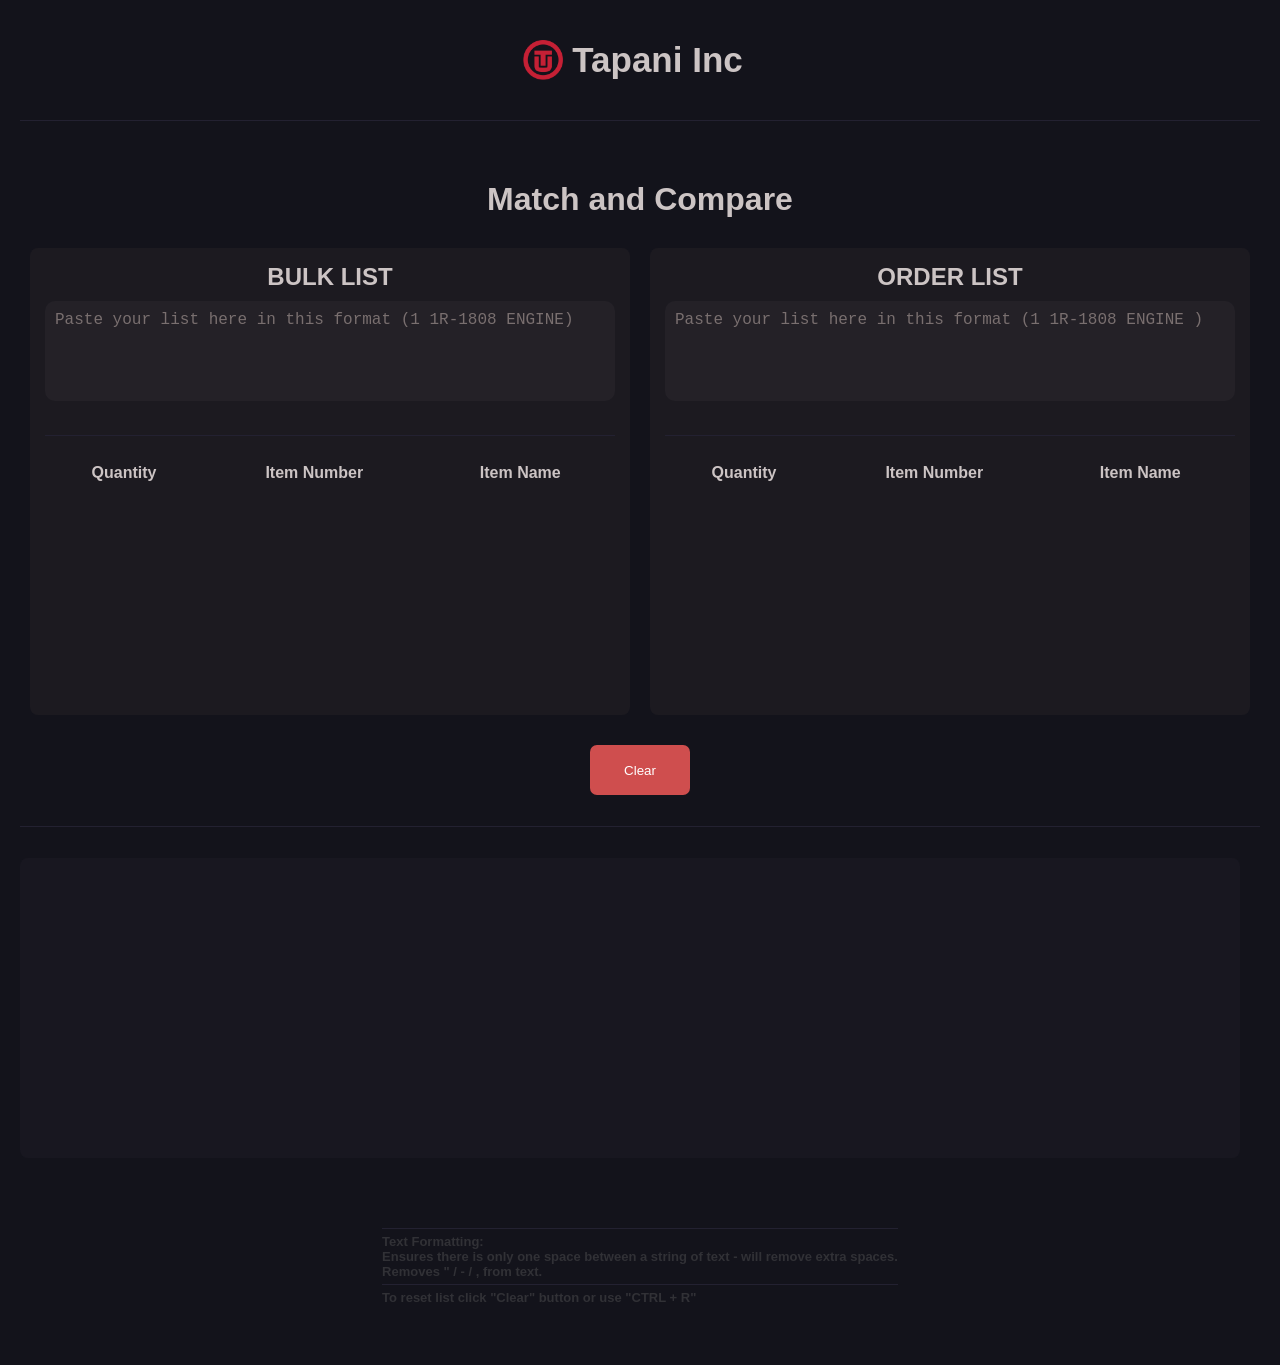
==== index.html @ b901a748 "Update index.html" ====
<!DOCTYPE html>
<html>

<head>
    <meta charset="UTF-8" name="viewport" content="width=device-width">

    <link rel="stylesheet" href="style.css">
    <!-- <title>Match&Compare</title> -->
</head>

<body>
    <div id="tapani">
        <img class="tapani-logo" src="images\logo.ico">
        <h1>Tapani Inc</h1>
    </div>
    
    <!-- <div class="menu">
        
        <div class="menu-open">
            <ul>
                <a href="index--test.html">Test</a>
            </ul>
        </div> -->
    </div>
    <div class="divider">
    </div>
    <h1>Match and Compare</h1>
    <div class="container">
        <!-- <div class='bulk-filters'>
        <iframe src="\Filter Numbers\bulk-filters.txt" frameborder="0"></iframe></div> -->
        <div class="list-container">
            <h2>BULK LIST</h2>
            <textarea id="pasteList1" placeholder="Paste your list here in this format (1 1R-1808 ENGINE)"></textarea>
            <!-- <button class="pasteBtn" id="pasteList1Btn">Paste</button> -->
            <div class="divider-list"></div>
            <div class="container-overflow">
                <table id="list1" class="spreadsheet">
                    <thead>
                        <tr>
                            <th>Quantity</th>
                            <th>Item Number</th>
                            <th>Item Name</th>
                        </tr>
                    </thead>
                    <tbody>
                        <!-- Data rows will be inserted dynamically here -->
                    </tbody>
                </table>
            </div>
        </div>
        <!-- <button id="refreshBtn">Clear</button> -->
        <div class="list-container">
            <h2>ORDER LIST</h2>
            <textarea id="pasteList2" placeholder="Paste your list here in this format (1 1R-1808 ENGINE )"></textarea>
            <!-- <button class="pasteBtn" id="pasteList2Btn">Paste</button> -->
            <div class="divider-list"></div>
            <div class="container-overflow">
                <table id="list2" class="spreadsheet">
                    <thead>
                        <tr>
                            <th>Quantity</th>
                            <th>Item Number</th>
                            <th>Item Name</th>
                        </tr>
                    </thead>
                    <tbody>
                        <!-- Data rows will be inserted dynamically here -->
                    </tbody>
                </table>
            </div>
        </div>
    </div>
    <!-- <button id="compareBtn">Compare</button> -->
    <!-- <h6 class="reminder ">Results are copied automatically</h6> -->
    <button id="refreshBtn">Clear</button>
    <div class="divider clear"></div>
    <div class="resultcontainer">
        <div id="result">
        </div>
    </div>
    <!-- <div class="divider"></div> -->
    <div class="container1">
        <div class="help-info">
            <!-- <p><strong><strong>"Bulk List"</strong> format has to be <strong>(Item Number, Item Name)</strong> no item quantities before or after.
            </p>
            <p><strong>"Order List"</strong> format has to be <strong>(Item Quantity, Item Number, Item Name)</strong>.
            </p> -->
            <div class="divider-info info1"></div>
            <ul>
                <li><strong><strong>Text Formatting:</strong></li>
                <ul>
                    <li> Ensures there is only one space between a string of text - will remove extra spaces.</li>
                    <li> Removes <strong>"</strong> / <strong>-</strong> / <strong>,</strong> from text.</li>
                </ul>
                <div class="divider-info"></div>
                <P>To reset list click <strong>"Clear"</strong> button or use <strong>"CTRL + R"</strong></P>
            </ul>
        </div>
    </div>
    <script src="javascript.js"></script>
</body>

</html>
---- style.css ----
* {
    margin: 0;
    padding: 0;
    box-sizing: border-box;
}

*::-webkit-scrollbar {
    width: 2px;
}

*::-webkit-scrollbar-track {
    background: #282525;
}

*::-webkit-scrollbar-thumb {
    background-color: #aca6b0;
    border-radius: 10px;
    border: 4px none #ffffff;
}

body {
    background: #13131b;
}

#tapani {
    margin-top: 40px;
    margin-bottom: -20px;
    width: 100%;
    display: flex;
    justify-content: center;
    flex-direction: row;
    align-items: center;
}

.tapani-logo {
    width: 40px;
    height: 40px;
}

#tapani>h1 {
    color: #ccc4c4;
    font-style: bolder;
    font-size: 35px;
    margin: 0px 0 0px -5px;
    width: 200px;
    background: none;
}
.menu {
    height: 50px;
    width: 50px;
    background: red;
    
}
.menu-open {
    visibility: hidden;
    height: 100px;
    width: 90px;
    background: black;
    
   
}
.divider {
    width: 100%;
    height: 1px;
    background: rgb(35, 33, 49);
    margin: 60px 0 60px 0;
}

.divider-list {
    width: 100%;
    height: 1px;
    background: rgb(35, 33, 49);
    margin: 20px 0 0px 0;
}

.divider-info {
    width: 100%;
    height: 1px;
    background: rgb(35, 33, 49);
    margin: 5px 0 5px 0;
}
.info1 {
    width: 100%;
    height: 1px;
    background: rgb(35, 33, 49);
    margin: 70px 0 5px 0;
}
body {
    font-family: Arial, sans-serif;
    margin: 20px;
    text-align: center;
}

h1 {
    margin-bottom: 30px;
    color: #ccc4c4;
}

.container {
    display: flex;
    justify-self: center;
    justify-content: center;
    color: #ccc4c4;
    /* flex-direction: row; */
    /* width: 100svw; */
    /* max-width: 1000px; */
    width: 100%;
    /* flex-wrap: wrap; */
}

textarea {
    color: #ccc4c4;
}

.container-overflow {
    margin-top: 10px;
    max-height: 50vh;
    overflow-y: auto;
}

.list-container {
    background: rgb(28, 26, 32);
    min-width: 230px;
    max-width: 1000px;
    width: 600px;
    margin: 0 10px 0 10px;
    padding: 15px;
    border-radius: 8px;
}

textarea {
    width: 100%;
    max-Width: 1000px;
    height: 100px;
    margin-bottom: 10px;
    padding: 10px;
    font-size: 16px;
    box-sizing: border-box;
    border-radius: 10px;
    border: none;
    background: rgb(36, 33, 39);
    resize: none;
}

textarea:hover {
    background: rgb(26, 24, 27);
}

.reminder {
    margin-top: 30px;
    color: rgb(82, 72, 72);
    font-size: 13px;
    font-weight: 300;
}

.spreadsheet {
    width: 100%;
    max-height: 50vh;
    border-collapse: collapse;
    border-style: none;
    border-width: 0;
    border: none;
    margin: 10px 0;
    /* background: rgb(24, 23, 32); */
    border-radius: 8px;
}

.spreadsheet>tbody {
    height: 200px;
}

.spreadsheet th,
.spreadsheet td {
    padding: 8px;
    border: 1px solid #3d3b3b;
    text-align: center;
    border: none;
}

.spreadsheet input {
    width: 100%;
    padding: 5px;
    box-sizing: border-box;
    color: white;
    background: none;
    border: none;
    scrollbar-width: thin;
}

.pasteBtn {
    margin-top: 10px;
    padding: 10px 20px;
    background-color: #cf4e4e;
    color: white;
    border: none;
    cursor: pointer;
    border-radius: 7px;
}

button:hover,
#refreshBtn:hover,
#compareBtn:hover {
    background-color: #b94945;
}

#refreshBtn {
    margin: 30px 10px 0px 10px;
    padding: 10px 20px;
    background-color: #cf4e4e;
    color: white;
    border: none;
    cursor: pointer;
    border-radius: 7px;
    width: 100px;
    height: 50px;
}

::placeholder {
    color: #796f6f;
}

.clear {
    margin-top: 31px;
}

.resultcontainer {
    /* min-height: 100px; */
    /* min-width: 400px; */
    width: 100%;
    /* height: 100%; */
    display: flex;
    justify-self: center;
    display: flex;
    justify-content: center;
    align-items: center;
    max-width: 1220px;
    /* margin: 0 10px 0 10px; */
}

#compareBtn {
    margin-top: 40px;
    padding: 10px 20px;
    background-color: #cf4e4e;
    color: white;
    border: none;
    cursor: pointer;
    border-radius: 7px;
    width: 100px;
    height: 50px;
}

#result {
    box-sizing: border-box;
    width: 100%;
    height: 100%;
    min-height: 300px;
    margin-top: -29px;
    font-size: 18px;
    font-weight: bold;
    background: rgb(24, 23, 32);
    color: #dbd7d7;
    justify-self: center;
    border-radius: 8px;
    padding: 15px 10px 15px;
}

.result-table {
    /* justify-self: center; */
    width: 100%;
    border-collapse: collapse;
    margin-top: 10px;
    max-width: 1000px;
}

.result-table th,
.result-table td {
    padding: 8px;
    text-align: center;
    background: rgb(24, 23, 32);
    border: none;
}

.result-table td:nth-child(3) {
    text-align: center;
}

.container1 {
    display: flex;
    justify-content: center;
}

.list-container h2 {
    margin-bottom: 10px;
}

.help-info {
    margin-bottom: 40px;
}

.help-info p,
li {
    font-size: 13px;
    text-align: left;
    color: rgb(49, 49, 54);
    list-style-type: none;
}

@media only screen and (min-width:100px) and (max-width: 649px) {
    .container {
        justify-content: center;
        align-items: center;
        flex-direction: column;
    }
    .list-container {
        min-width: 230px;
        max-width: 100%;
        width: 600px;
        margin: 15px 0 15px 0;
    }
    #refreshBtn {
        margin: 20px 0 30px 0;
    }
    .clear {
        margin: 10px 0 50px 0;
    }
    #result {
        margin-top: -10px;
    }
}
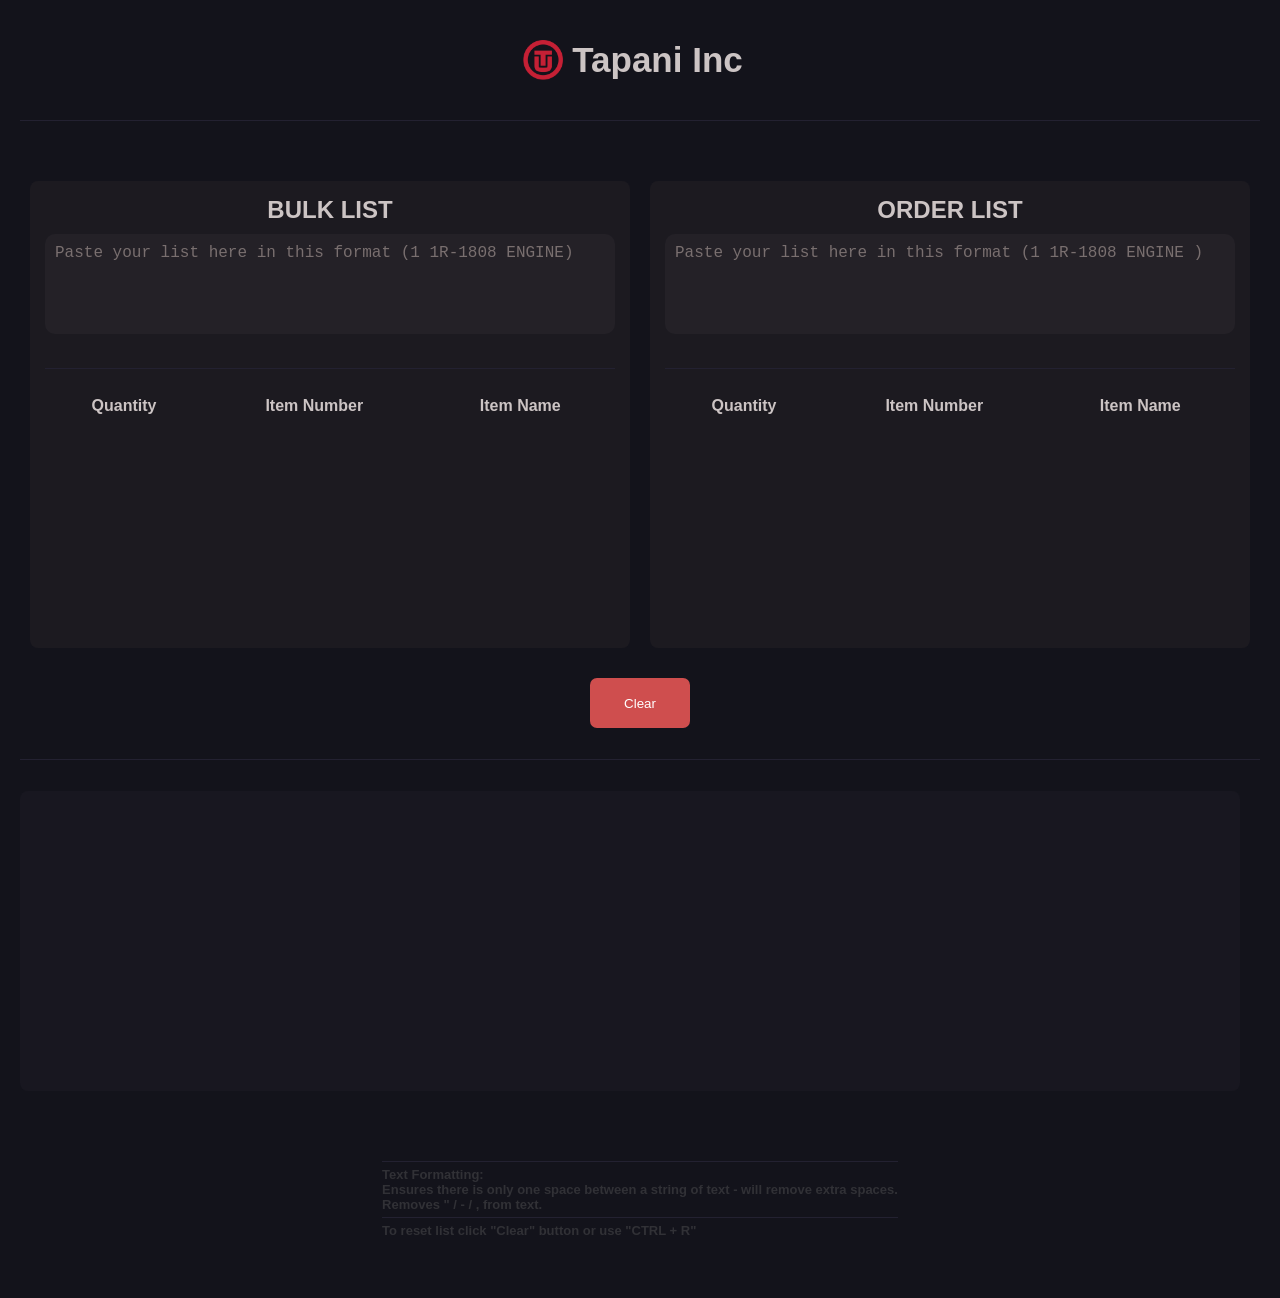
==== commit f4c78c3b: "Update index.html" ====
--- a/index.html
+++ b/index.html
@@ -5,7 +5,7 @@
     <meta charset="UTF-8" name="viewport" content="width=device-width">
 
     <link rel="stylesheet" href="style.css">
-    <!-- <title>Match&Compare</title> -->
+    <title>Match&Compare</title>
 </head>
 
 <body>
@@ -24,7 +24,7 @@
     </div>
     <div class="divider">
     </div>
-    <h1>Match and Compare</h1>
+    <!-- <h1>Match and Compare</h1> -->
     <div class="container">
         <!-- <div class='bulk-filters'>
         <iframe src="\Filter Numbers\bulk-filters.txt" frameborder="0"></iframe></div> -->
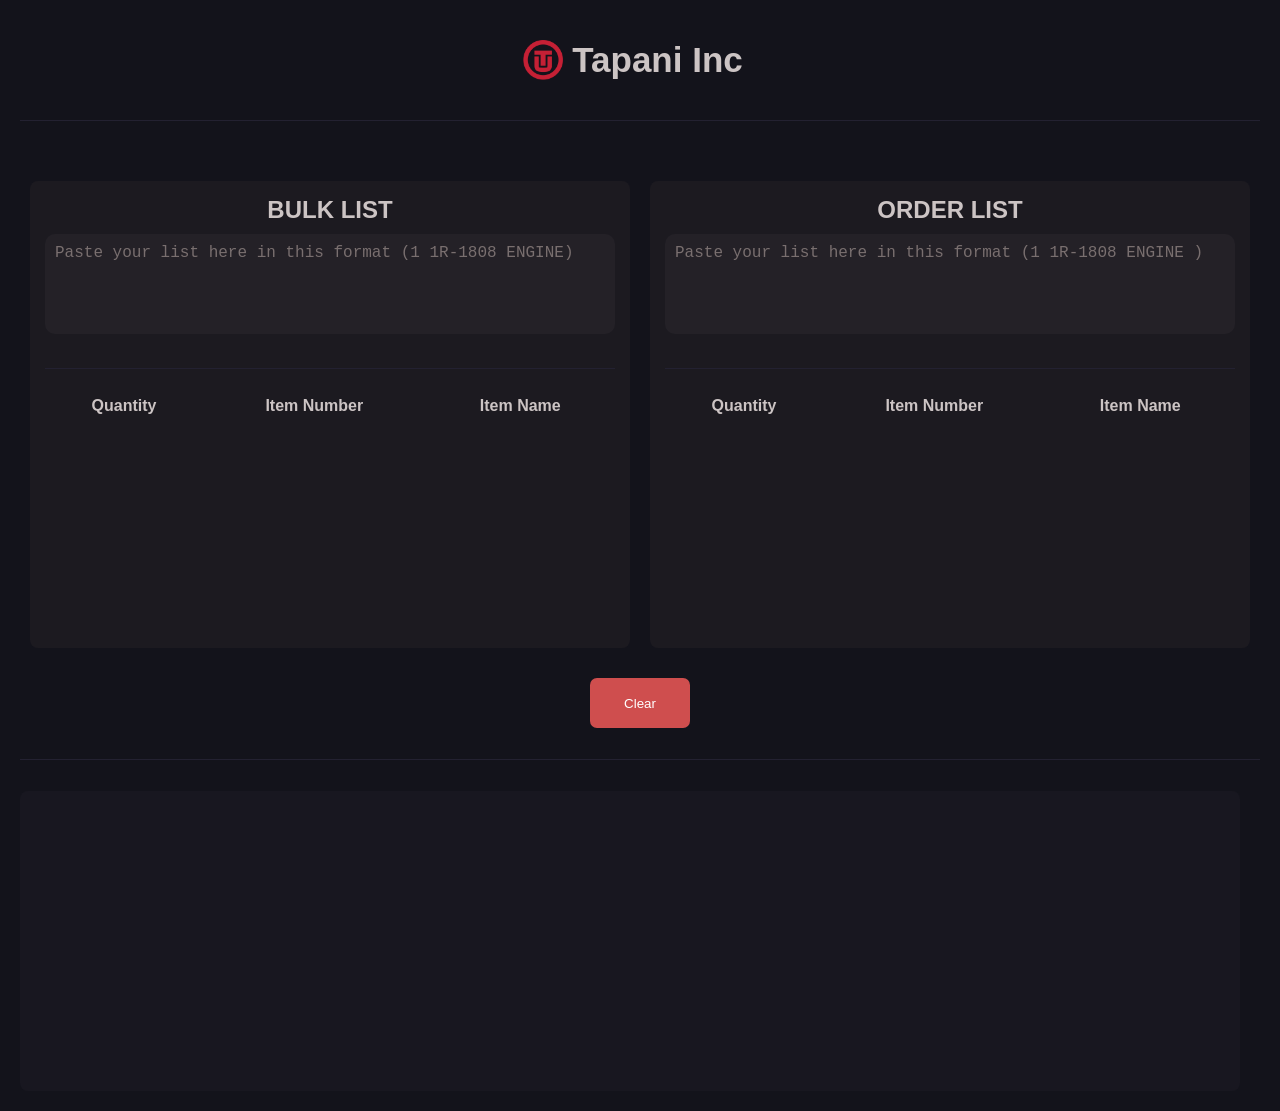
==== commit 73559bb6: "Commit Refresh Button Cleanup" ====
--- a/index.html
+++ b/index.html
@@ -72,7 +72,7 @@
     </div>
     <!-- <button id="compareBtn">Compare</button> -->
     <!-- <h6 class="reminder ">Results are copied automatically</h6> -->
-    <button id="refreshBtn">Clear</button>
+    <button id="refreshBtn" type="button">Clear</button>
     <div class="divider clear"></div>
     <div class="resultcontainer">
         <div id="result">
@@ -80,12 +80,12 @@
     </div>
     <!-- <div class="divider"></div> -->
     <div class="container1">
-        <div class="help-info">
+        <!-- <div class="help-info"> -->
             <!-- <p><strong><strong>"Bulk List"</strong> format has to be <strong>(Item Number, Item Name)</strong> no item quantities before or after.
             </p>
             <p><strong>"Order List"</strong> format has to be <strong>(Item Quantity, Item Number, Item Name)</strong>.
             </p> -->
-            <div class="divider-info info1"></div>
+            <!-- <div class="divider-info info1"></div>
             <ul>
                 <li><strong><strong>Text Formatting:</strong></li>
                 <ul>
@@ -94,8 +94,8 @@
                 </ul>
                 <div class="divider-info"></div>
                 <P>To reset list click <strong>"Clear"</strong> button or use <strong>"CTRL + R"</strong></P>
-            </ul>
-        </div>
+            </ul> -->
+        <!-- </div> -->
     </div>
     <script src="javascript.js"></script>
 </body>
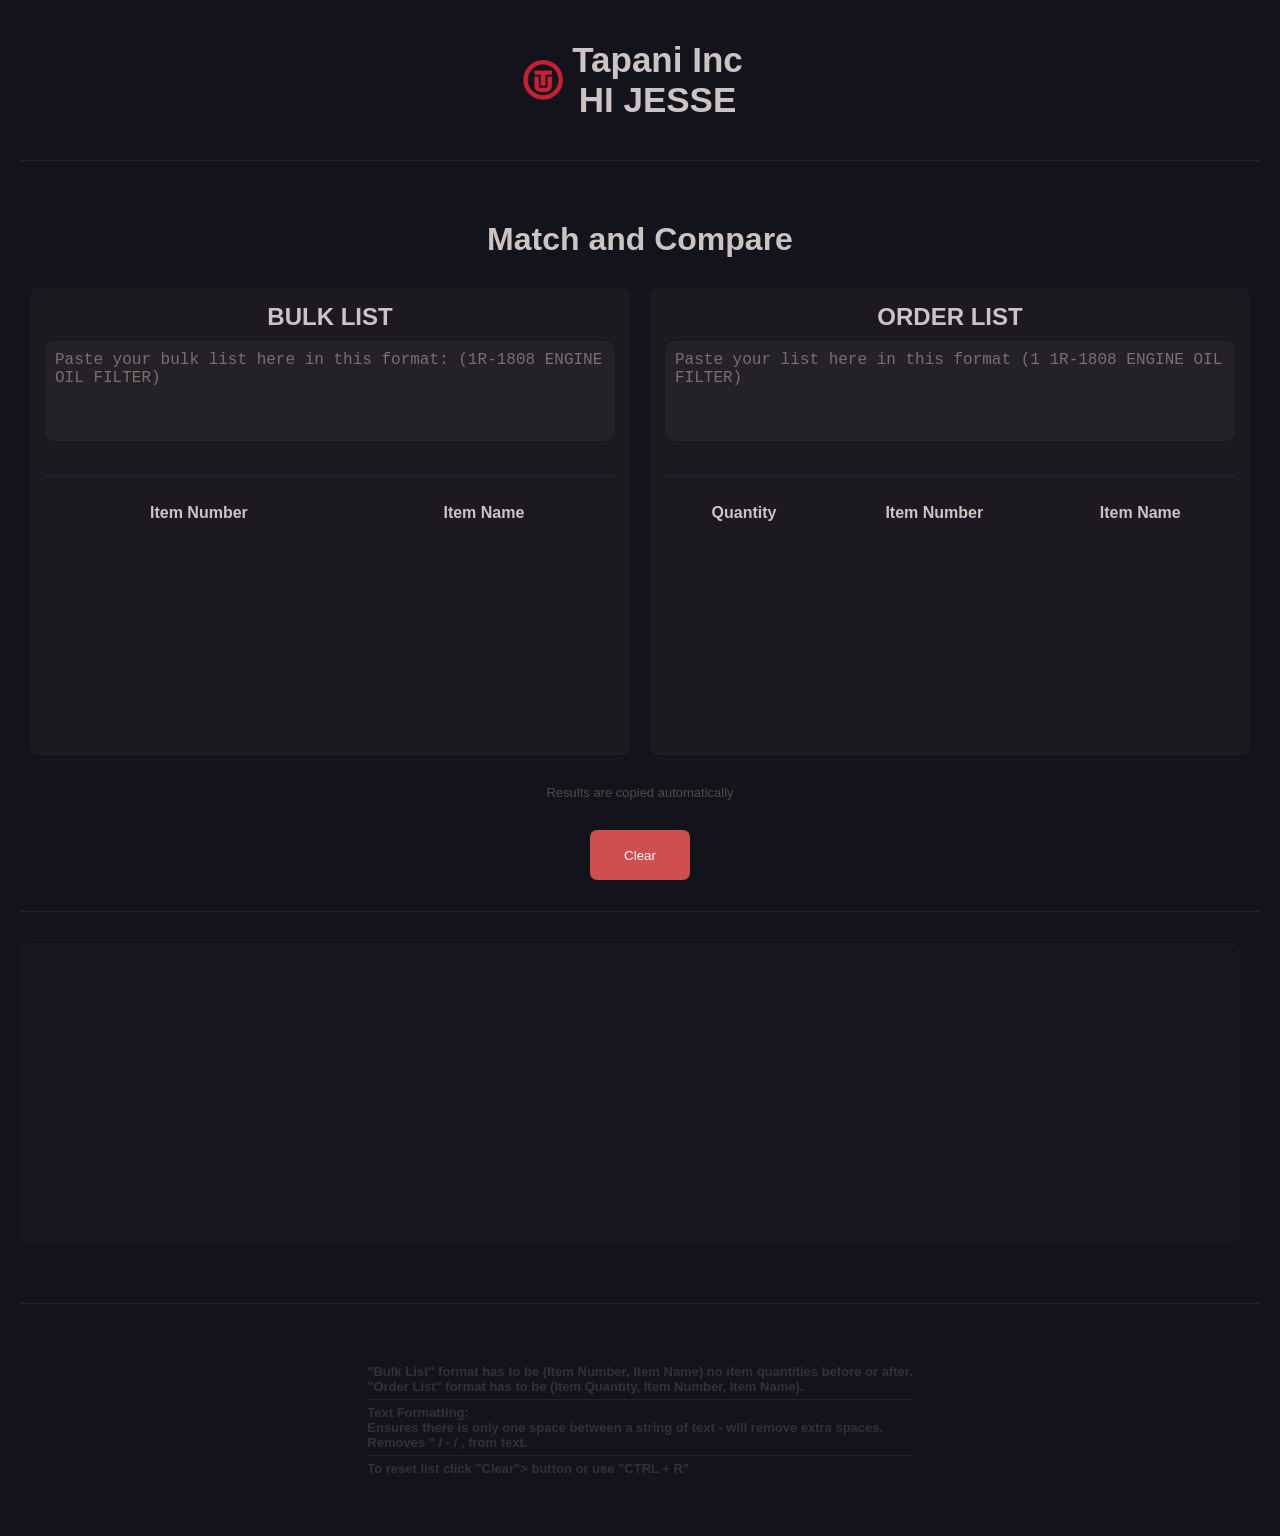
==== commit db8f4f2b: "Update index.html" ====
--- a/index.html
+++ b/index.html
@@ -2,42 +2,31 @@
 <html>
 
 <head>
-    <meta charset="UTF-8" name="viewport" content="width=device-width">
+    <meta charset="UTF-8">
 
     <link rel="stylesheet" href="style.css">
-    <title>Match&Compare</title>
+    <!-- <title>Match&Compare</title> -->
 </head>
 
 <body>
     <div id="tapani">
         <img class="tapani-logo" src="images\logo.ico">
-        <h1>Tapani Inc</h1>
+        <h1>Tapani Inc HI JESSE</h1>
     </div>
-    
-    <!-- <div class="menu">
-        
-        <div class="menu-open">
-            <ul>
-                <a href="index--test.html">Test</a>
-            </ul>
-        </div> -->
-    </div>
-    <div class="divider">
-    </div>
-    <!-- <h1>Match and Compare</h1> -->
+    <div class="divider"></div>
+    <h1>Match and Compare</h1>
     <div class="container">
         <!-- <div class='bulk-filters'>
         <iframe src="\Filter Numbers\bulk-filters.txt" frameborder="0"></iframe></div> -->
         <div class="list-container">
             <h2>BULK LIST</h2>
-            <textarea id="pasteList1" placeholder="Paste your list here in this format (1 1R-1808 ENGINE)"></textarea>
+            <textarea id="pasteList1" placeholder="Paste your bulk list here in this format: (1R-1808 ENGINE OIL FILTER) "></textarea>
             <!-- <button class="pasteBtn" id="pasteList1Btn">Paste</button> -->
             <div class="divider-list"></div>
             <div class="container-overflow">
                 <table id="list1" class="spreadsheet">
                     <thead>
                         <tr>
-                            <th>Quantity</th>
                             <th>Item Number</th>
                             <th>Item Name</th>
                         </tr>
@@ -51,7 +40,7 @@
         <!-- <button id="refreshBtn">Clear</button> -->
         <div class="list-container">
             <h2>ORDER LIST</h2>
-            <textarea id="pasteList2" placeholder="Paste your list here in this format (1 1R-1808 ENGINE )"></textarea>
+            <textarea id="pasteList2" placeholder="Paste your list here in this format (1 1R-1808 ENGINE OIL FILTER)"></textarea>
             <!-- <button class="pasteBtn" id="pasteList2Btn">Paste</button> -->
             <div class="divider-list"></div>
             <div class="container-overflow">
@@ -71,21 +60,21 @@
         </div>
     </div>
     <!-- <button id="compareBtn">Compare</button> -->
-    <!-- <h6 class="reminder ">Results are copied automatically</h6> -->
-    <button id="refreshBtn" type="button">Clear</button>
+    <h6 class="reminder ">Results are copied automatically</h6>
+    <button id="refreshBtn">Clear</button>
     <div class="divider clear"></div>
     <div class="resultcontainer">
         <div id="result">
         </div>
     </div>
-    <!-- <div class="divider"></div> -->
+    <div class="divider"></div>
     <div class="container1">
-        <!-- <div class="help-info"> -->
-            <!-- <p><strong><strong>"Bulk List"</strong> format has to be <strong>(Item Number, Item Name)</strong> no item quantities before or after.
+        <div class="help-info">
+            <p><strong><strong>"Bulk List"</strong> format has to be <strong>(Item Number, Item Name)</strong> no item quantities before or after.
             </p>
             <p><strong>"Order List"</strong> format has to be <strong>(Item Quantity, Item Number, Item Name)</strong>.
-            </p> -->
-            <!-- <div class="divider-info info1"></div>
+            </p>
+            <div class="divider-info"></div>
             <ul>
                 <li><strong><strong>Text Formatting:</strong></li>
                 <ul>
@@ -93,9 +82,9 @@
                     <li> Removes <strong>"</strong> / <strong>-</strong> / <strong>,</strong> from text.</li>
                 </ul>
                 <div class="divider-info"></div>
-                <P>To reset list click <strong>"Clear"</strong> button or use <strong>"CTRL + R"</strong></P>
-            </ul> -->
-        <!-- </div> -->
+                <P>To reset list click <strong>"Clear"></strong> button or use <strong>"CTRL + R"</strong></P>
+            </ul>
+        </div>
     </div>
     <script src="javascript.js"></script>
 </body>
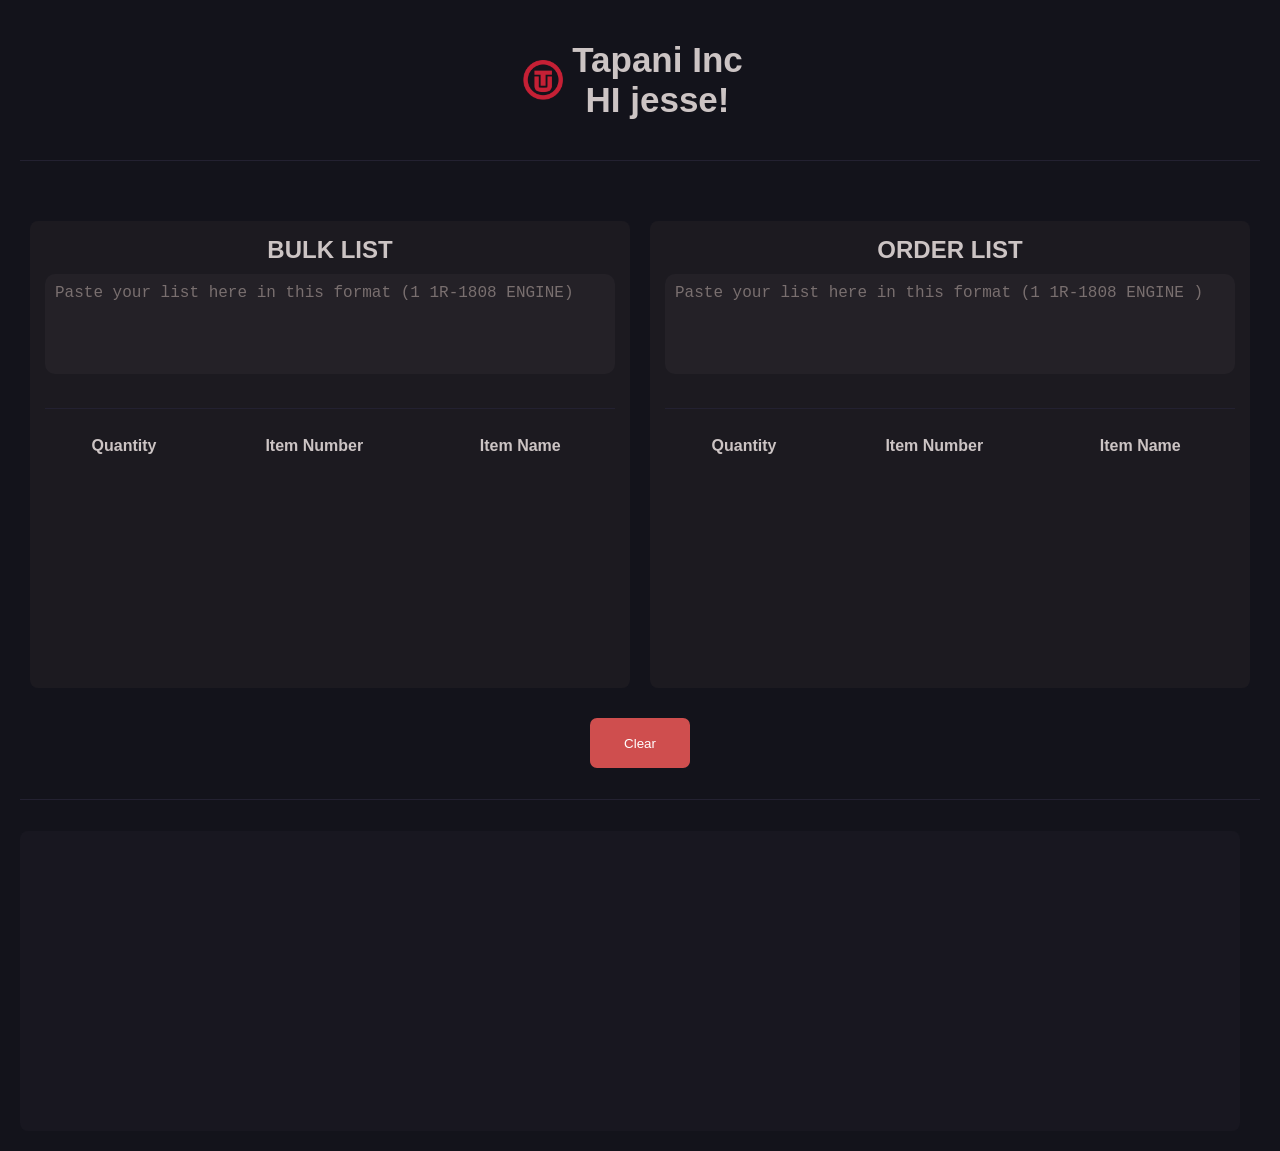
==== commit 7198b781: "Update index.html" ====
--- a/index.html
+++ b/index.html
@@ -2,31 +2,42 @@
 <html>
 
 <head>
-    <meta charset="UTF-8">
+    <meta charset="UTF-8" name="viewport" content="width=device-width">
 
     <link rel="stylesheet" href="style.css">
-    <!-- <title>Match&Compare</title> -->
+    <title>Match&Compare</title>
 </head>
 
 <body>
     <div id="tapani">
         <img class="tapani-logo" src="images\logo.ico">
-        <h1>Tapani Inc HI JESSE</h1>
+        <h1>Tapani Inc HI jesse!</h1>
     </div>
-    <div class="divider"></div>
-    <h1>Match and Compare</h1>
+    
+    <!-- <div class="menu">
+        
+        <div class="menu-open">
+            <ul>
+                <a href="index--test.html">Test</a>
+            </ul>
+        </div> -->
+    </div>
+    <div class="divider">
+    </div>
+    <!-- <h1>Match and Compare</h1> -->
     <div class="container">
         <!-- <div class='bulk-filters'>
         <iframe src="\Filter Numbers\bulk-filters.txt" frameborder="0"></iframe></div> -->
         <div class="list-container">
             <h2>BULK LIST</h2>
-            <textarea id="pasteList1" placeholder="Paste your bulk list here in this format: (1R-1808 ENGINE OIL FILTER) "></textarea>
+            <textarea id="pasteList1" placeholder="Paste your list here in this format (1 1R-1808 ENGINE)"></textarea>
             <!-- <button class="pasteBtn" id="pasteList1Btn">Paste</button> -->
             <div class="divider-list"></div>
             <div class="container-overflow">
                 <table id="list1" class="spreadsheet">
                     <thead>
                         <tr>
+                            <th>Quantity</th>
                             <th>Item Number</th>
                             <th>Item Name</th>
                         </tr>
@@ -40,7 +51,7 @@
         <!-- <button id="refreshBtn">Clear</button> -->
         <div class="list-container">
             <h2>ORDER LIST</h2>
-            <textarea id="pasteList2" placeholder="Paste your list here in this format (1 1R-1808 ENGINE OIL FILTER)"></textarea>
+            <textarea id="pasteList2" placeholder="Paste your list here in this format (1 1R-1808 ENGINE )"></textarea>
             <!-- <button class="pasteBtn" id="pasteList2Btn">Paste</button> -->
             <div class="divider-list"></div>
             <div class="container-overflow">
@@ -60,21 +71,21 @@
         </div>
     </div>
     <!-- <button id="compareBtn">Compare</button> -->
-    <h6 class="reminder ">Results are copied automatically</h6>
-    <button id="refreshBtn">Clear</button>
+    <!-- <h6 class="reminder ">Results are copied automatically</h6> -->
+    <button id="refreshBtn" type="button">Clear</button>
     <div class="divider clear"></div>
     <div class="resultcontainer">
         <div id="result">
         </div>
     </div>
-    <div class="divider"></div>
+    <!-- <div class="divider"></div> -->
     <div class="container1">
-        <div class="help-info">
-            <p><strong><strong>"Bulk List"</strong> format has to be <strong>(Item Number, Item Name)</strong> no item quantities before or after.
+        <!-- <div class="help-info"> -->
+            <!-- <p><strong><strong>"Bulk List"</strong> format has to be <strong>(Item Number, Item Name)</strong> no item quantities before or after.
             </p>
             <p><strong>"Order List"</strong> format has to be <strong>(Item Quantity, Item Number, Item Name)</strong>.
-            </p>
-            <div class="divider-info"></div>
+            </p> -->
+            <!-- <div class="divider-info info1"></div>
             <ul>
                 <li><strong><strong>Text Formatting:</strong></li>
                 <ul>
@@ -82,9 +93,9 @@
                     <li> Removes <strong>"</strong> / <strong>-</strong> / <strong>,</strong> from text.</li>
                 </ul>
                 <div class="divider-info"></div>
-                <P>To reset list click <strong>"Clear"></strong> button or use <strong>"CTRL + R"</strong></P>
-            </ul>
-        </div>
+                <P>To reset list click <strong>"Clear"</strong> button or use <strong>"CTRL + R"</strong></P>
+            </ul> -->
+        <!-- </div> -->
     </div>
     <script src="javascript.js"></script>
 </body>
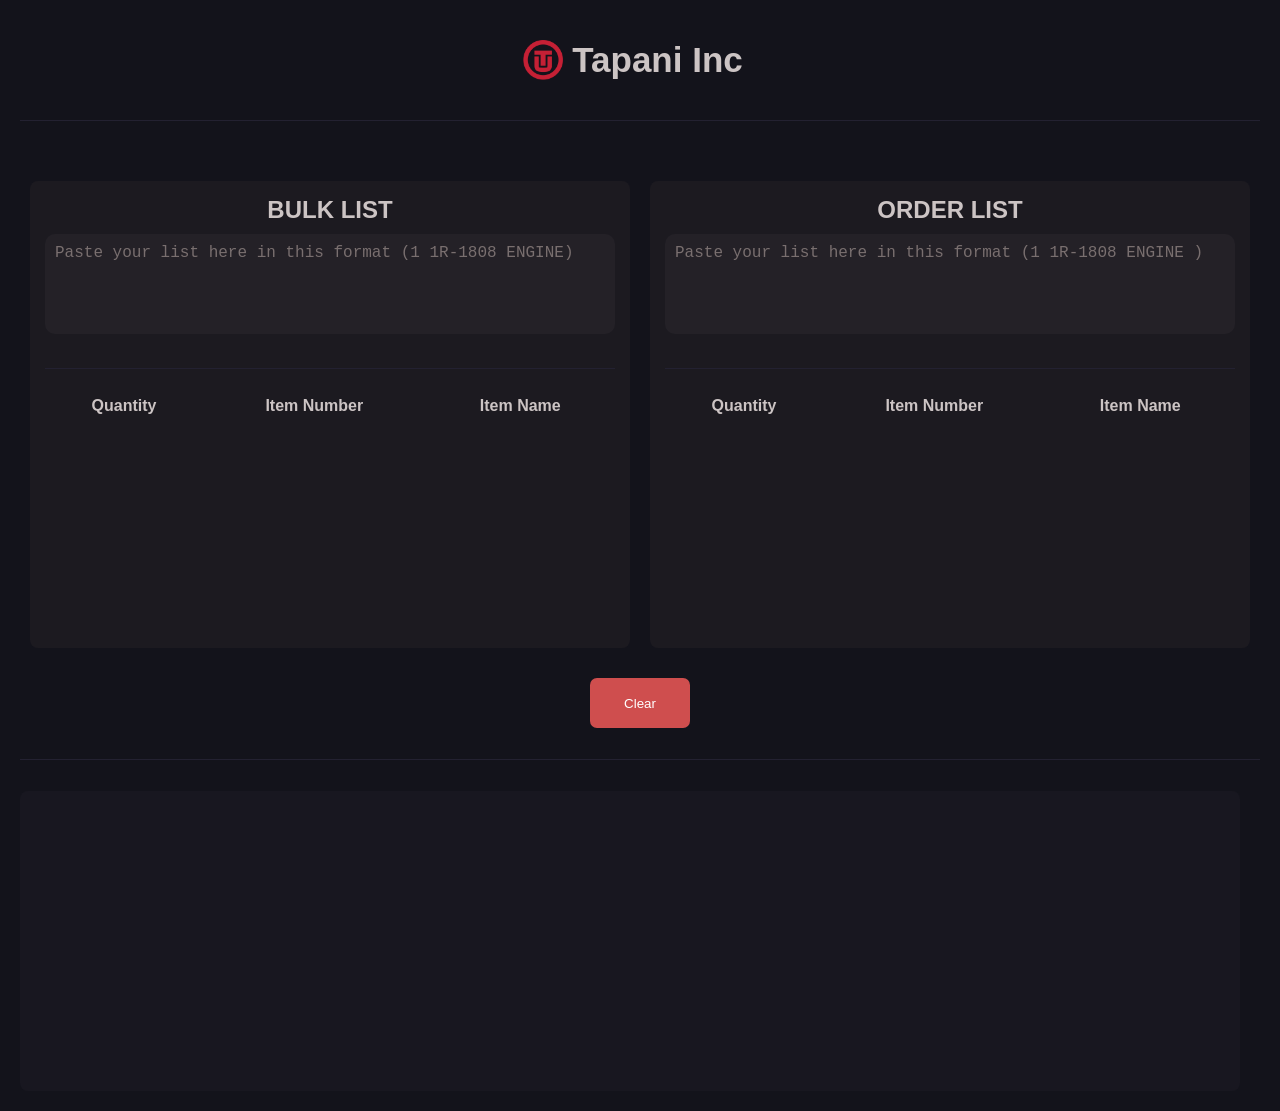
==== commit 2bf18822: "Update index.html" ====
--- a/index.html
+++ b/index.html
@@ -11,7 +11,7 @@
 <body>
     <div id="tapani">
         <img class="tapani-logo" src="images\logo.ico">
-        <h1>Tapani Inc HI jesse!</h1>
+        <h1>Tapani Inc</h1>
     </div>
     
     <!-- <div class="menu">
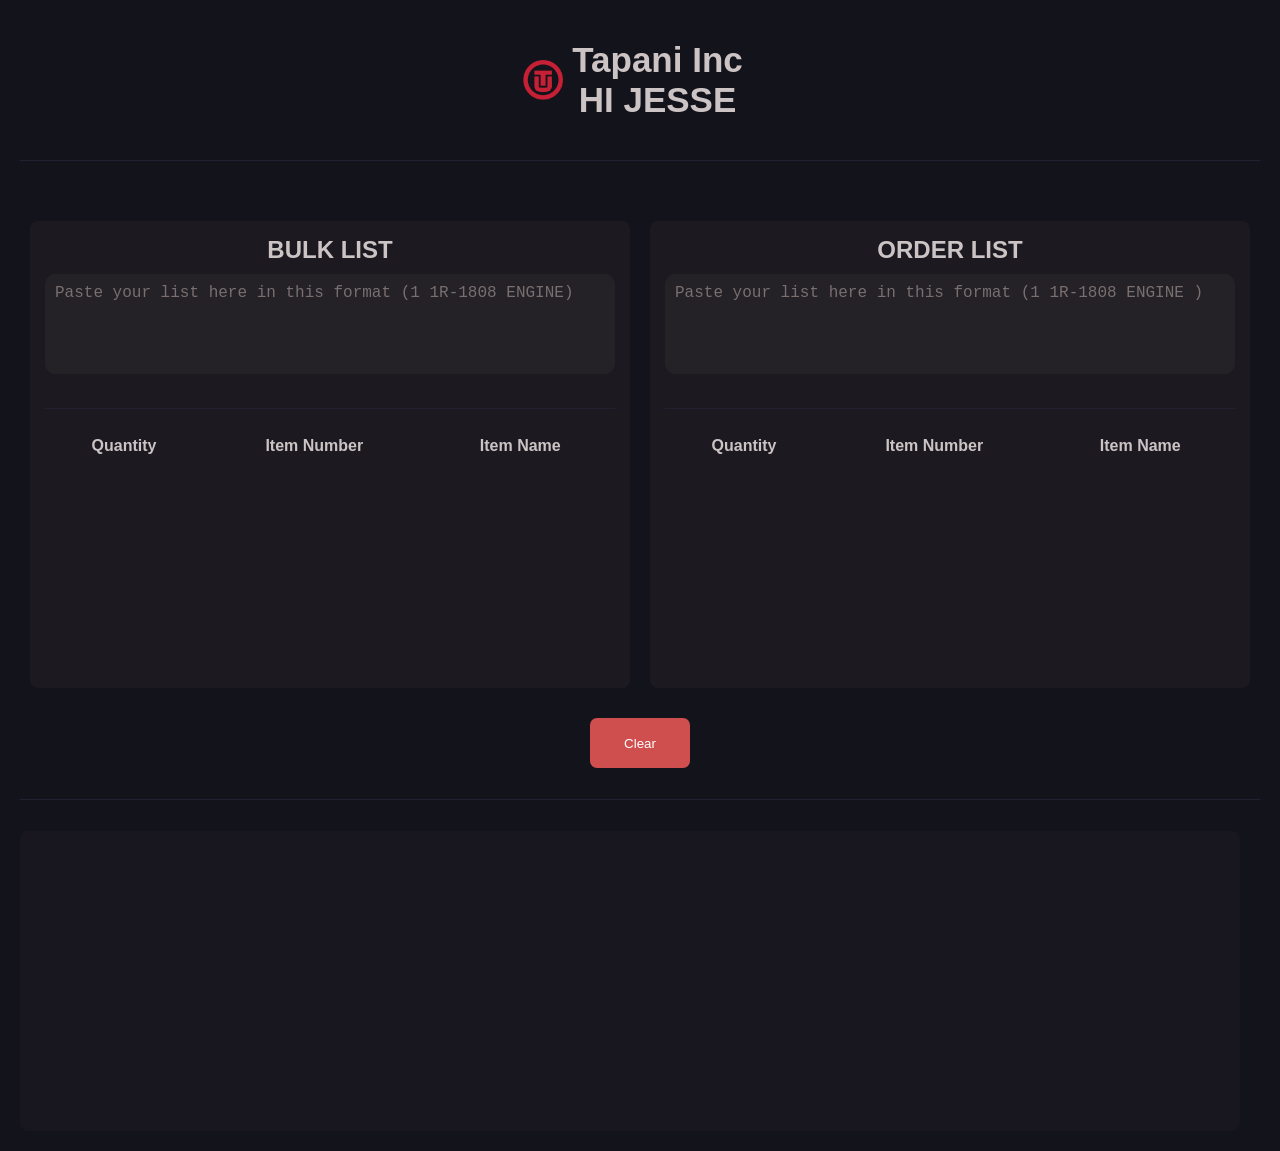
==== commit 6ca2c187: "Merge 2bf18822c49d9ddee532d0d76fae771f7d2f8baf into db8f4f2ba8962f1bc143851fc11da337a1755103" ====
--- a/index.html
+++ b/index.html
@@ -5,13 +5,13 @@
     <meta charset="UTF-8" name="viewport" content="width=device-width">
 
     <link rel="stylesheet" href="style.css">
-    <title>Match&Compare</title>
+    <!-- <title>Match&Compare</title> -->
 </head>
 
 <body>
     <div id="tapani">
         <img class="tapani-logo" src="images\logo.ico">
-        <h1>Tapani Inc</h1>
+        <h1>Tapani Inc HI JESSE</h1>
     </div>
     
     <!-- <div class="menu">
